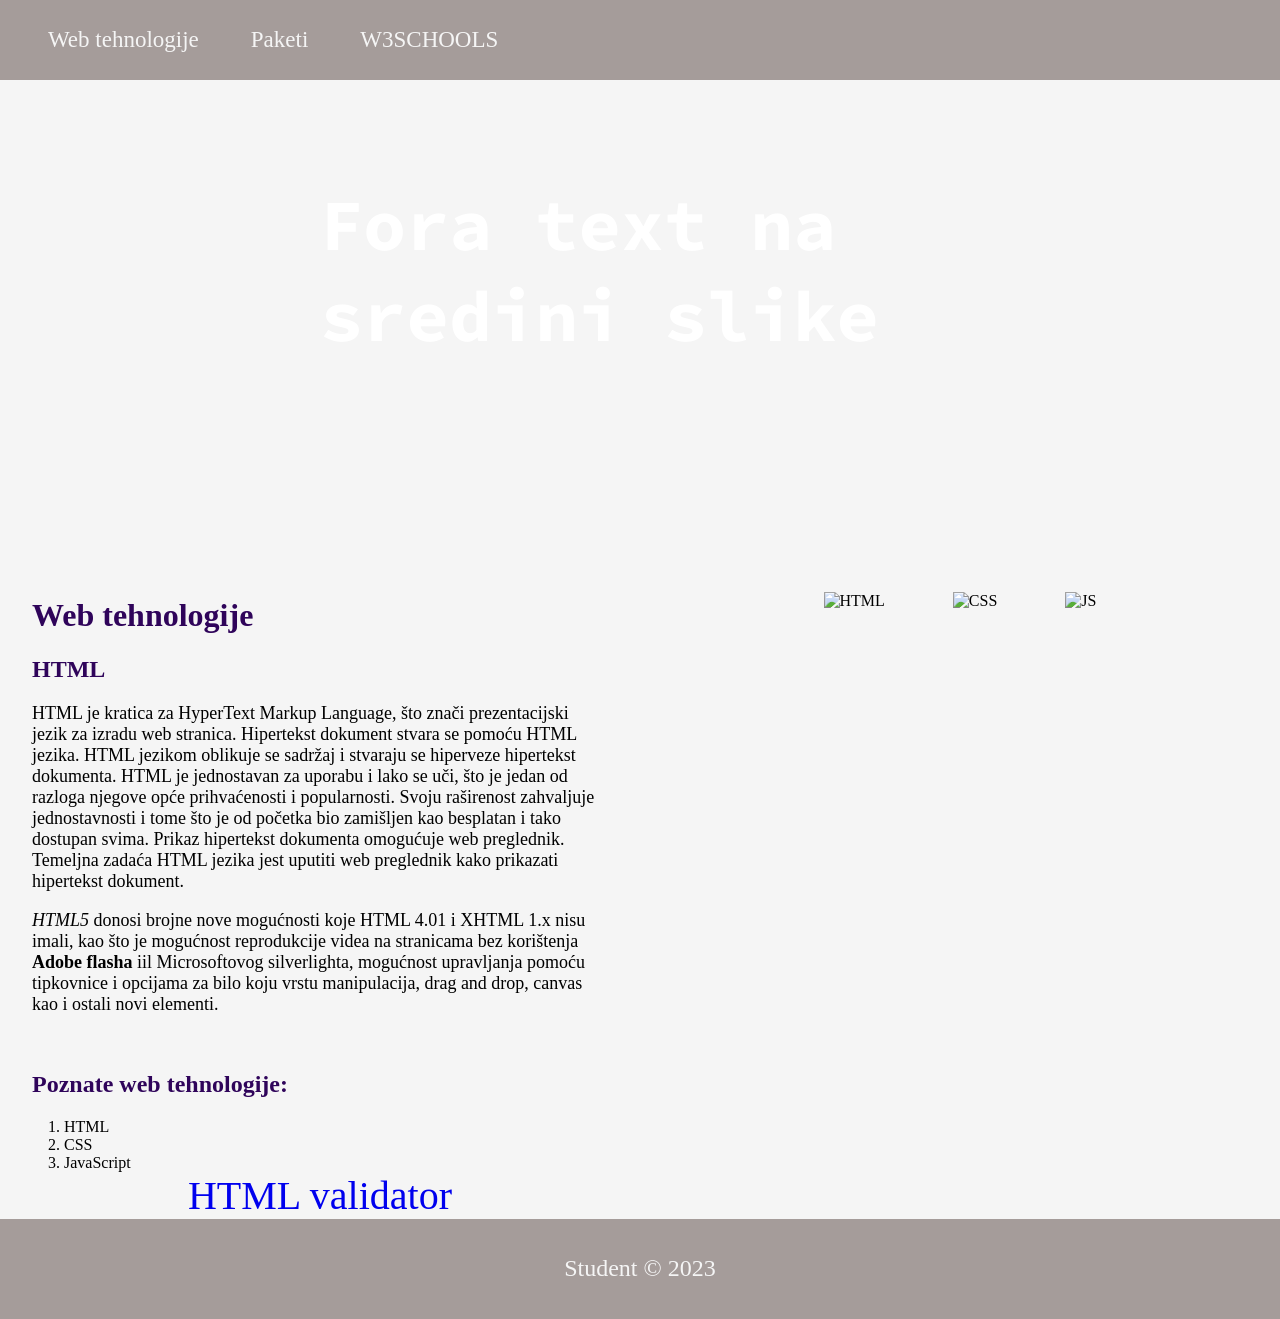
==== vjezba_01/html/index.html @ 1a1e8820 "done 2. part of task" ====
<!doctype html>
<html lang="en">
  <head>
    <meta charset="UTF-8" />
    <meta http-equiv="X-UA-Compatible" content="IE=edge" />
    <meta name="viewport" content="width=device-width, initial-scale=1.0" />
    <meta name="description" content="first HTML page" />
    <meta name="author" content="Student" />
    <meta name="keywords" content="HTML" />
    <title>Web tehnologije</title>
    <link rel="stylesheet" href="../css/style.css" />

    <!-- google fonts -->
    <link rel="preconnect" href="https://fonts.googleapis.com" />
    <link rel="preconnect" href="https://fonts.gstatic.com" crossorigin />
    <link
      href="https://fonts.googleapis.com/css2?family=Source+Code+Pro:ital,wght@0,200..900;1,200..900&display=swap"
      rel="stylesheet"
    />
  </head>
  <body>
    <nav>
      <a href="index.html">Web tehnologije</a>
      <a href="proizvodi.html">Paketi</a>
      <a href="https://www.w3schools.com/">W3SCHOOLS</a>
    </nav>

    <div id="header"></div>
    <div class="center-text">
      <p><b>Fora text na sredini slike</b></p>
    </div>

    <main>
      <div id="left">
        <h1>Web tehnologije</h1>
        <h2>HTML</h2>
        <p>
          HTML je kratica za HyperText Markup Language, što znači prezentacijski
          jezik za izradu web stranica. Hipertekst dokument stvara se pomoću
          HTML jezika. HTML jezikom oblikuje se sadržaj i stvaraju se hiperveze
          hipertekst dokumenta. HTML je jednostavan za uporabu i lako se uči,
          što je jedan od razloga njegove opće prihvaćenosti i popularnosti.
          Svoju raširenost zahvaljuje jednostavnosti i tome što je od početka
          bio zamišljen kao besplatan i tako dostupan svima. Prikaz hipertekst
          dokumenta omogućuje web preglednik. Temeljna zadaća HTML jezika jest
          uputiti web preglednik kako prikazati hipertekst dokument.
        </p>
        <!--
    <p>
      Prva verzija HTML jezika objavljena je 1993. godine. 
      U to je vrijeme bio još poprilično ograničen, 
      pa nije bilo moguće čak ni dodati slike u HTML dokumente. 
      Razvoj HTML-a nastavljen je prvom "imenovanom" verzijom – 2.0, 
      no ni ona nije postala standardom.
    </p>
    -->
        <p>
          <em>HTML5</em> donosi brojne nove mogućnosti koje HTML 4.01 i XHTML
          1.x nisu imali, kao što je mogućnost reprodukcije videa na stranicama
          bez korištenja <strong>Adobe flasha</strong> iil Microsoftovog
          silverlighta, mogućnost upravljanja pomoću tipkovnice i opcijama za
          bilo koju vrstu manipulacija, drag and drop, canvas kao i ostali novi
          elementi.
        </p>

        <br />

        <h2>Poznate web tehnologije:</h2>
        <ol>
          <li>HTML</li>
          <li>CSS</li>
          <li>JavaScript</li>
        </ol>
        <a id="validator" href="https://validator.w3.org/" target="_blank">HTML validator</a>
      </div>
      <div id="right">
        <img src="/images/html.png" alt="HTML" width="370px" />
        <img src="/images/css.png" alt="CSS" width="300px" />
        <img src="/images/js.png" alt="JS" width="600px" />
      </div>
    </main>

    <footer>Student &copy; 2023</footer>
  </body>
</html>
---- vjezba_01/css/style.css ----
html,
body {
  margin: 0;
  padding: 0;
  height: 100%;

  font-family: Georgia, serif;

  background-color: whitesmoke;
}

h1,
h2 {
  color: rgb(47, 4, 90);
}

h1,
h2,
p{
  padding: 0 2rem 0 2rem;
}
ul, li, ol {
    padding: 0;
    margin: 0 2rem;
}

p {
  font-size: 18px;
}

nav {
  position: fixed;
  overflow: hidden;
  top: 0;
  width: 100%;

  background-color: #a59c9a;
  color: rgb(245, 239, 238);

  height: 5rem;
  align-content: center;

  z-index: 1;
}
nav a {
  align-content: center;
  padding-left: 3rem;
  text-decoration: none;
  font-size: 23px;
  color: whitesmoke;
}

nav a:hover {
  color: cyan;
}

nav a:active {
  color: greenyellow;
}

#header {
  width: 100%;
  height: 36rem;
  /* background-image: ; */
  content: url(../images/header.jpg);
}

.center-text {
  position: absolute;
  width: fit-content;
  top: 30%;
  left: 50%;
  transform: translate(-50%, -50%);
  z-index: 2;
}

.center-text p {
  color: white;
  padding: 0;
  font-size: 72px;
  font-family: "Source Code Pro", monospace;
}

main {
  display: flex;
}

main div {
  width: 50%;
}
#right {
  text-align: center;
}
#right img {
  padding: 1rem 2rem 0 2rem;
  position: relative;
  height: 350px;
}

#validator {
  text-align: center;
  display: block;
  text-decoration: none;
  font-size: 2.5rem;
}

footer{
    height: 100px;
    width: 100%;
    text-align: center;
    justify-content: center;
    align-items: center;
    display:flex;

    background-color: #a59c9a;
    color: whitesmoke;
    font-size: 1.5rem;
}
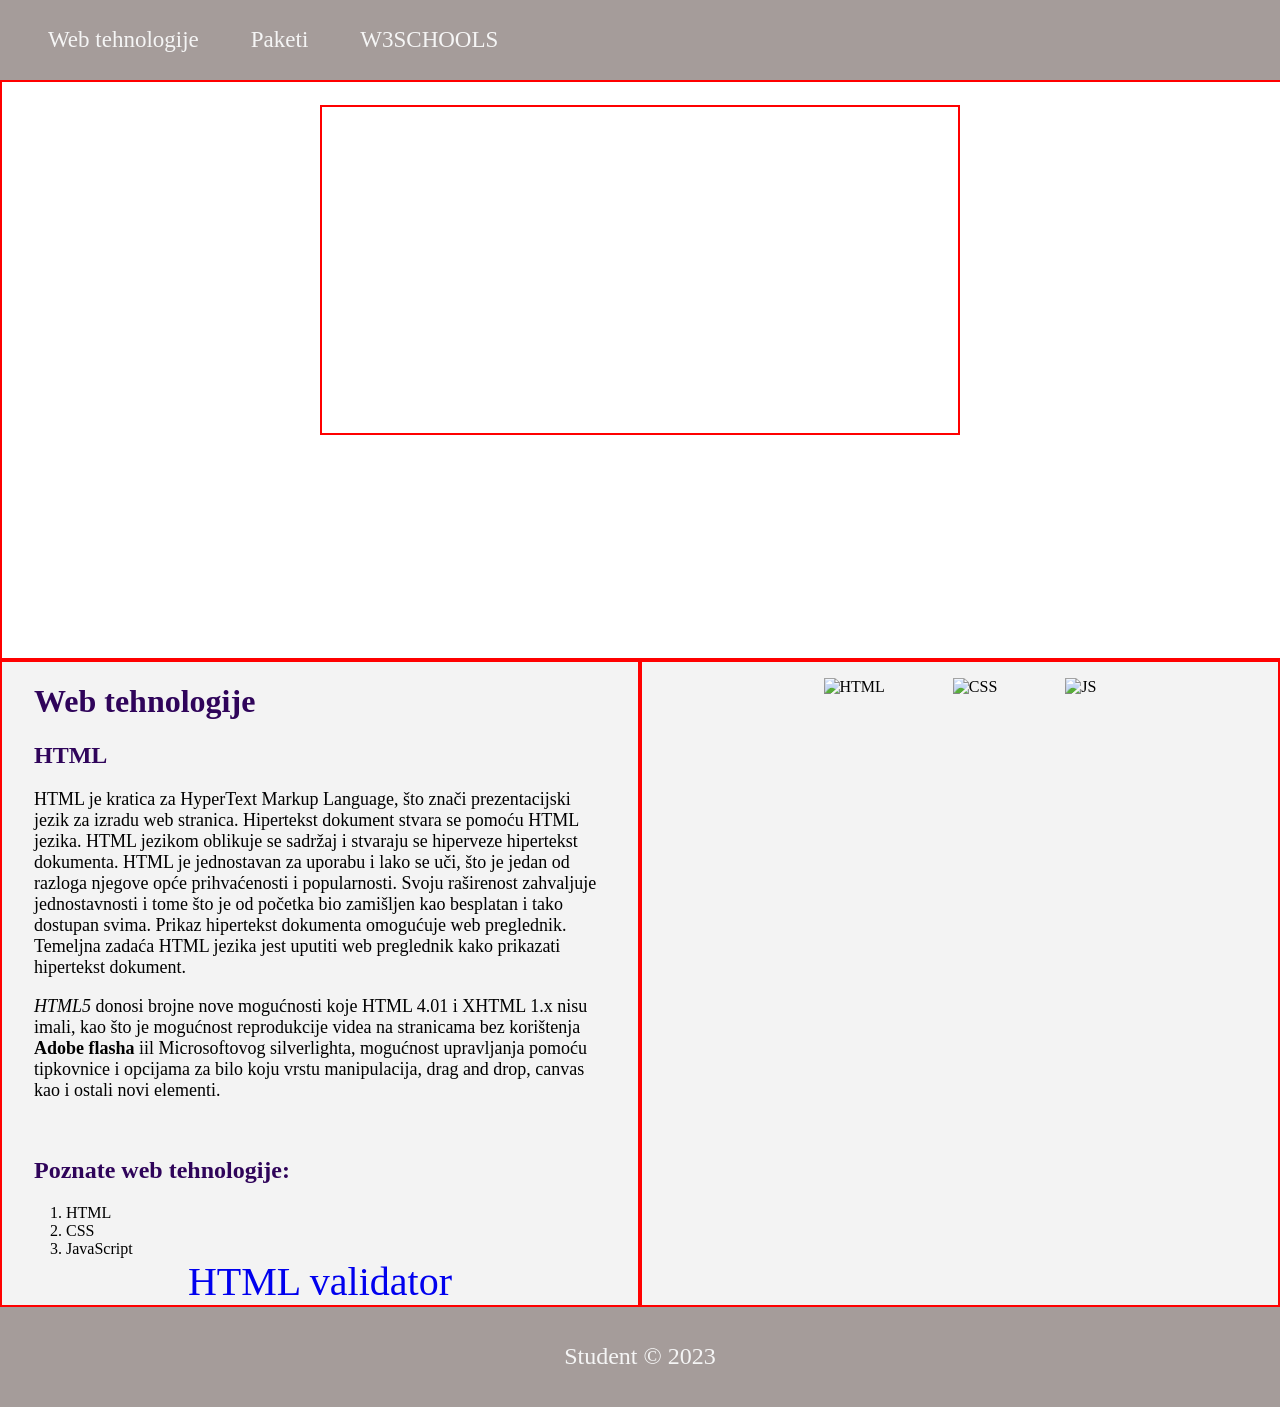
==== commit ca9b79b6: "rewrote css and added seperate main ids" ====
--- a/vjezba_01/html/index.html
+++ b/vjezba_01/html/index.html
@@ -30,7 +30,7 @@
       <p><b>Fora text na sredini slike</b></p>
     </div>
 
-    <main>
+    <main id="two-col">
       <div id="left">
         <h1>Web tehnologije</h1>
         <h2>HTML</h2>
@@ -71,7 +71,9 @@
           <li>CSS</li>
           <li>JavaScript</li>
         </ol>
-        <a id="validator" href="https://validator.w3.org/" target="_blank">HTML validator</a>
+        <a id="validator" href="https://validator.w3.org/" target="_blank"
+          >HTML validator</a
+        >
       </div>
       <div id="right">
         <img src="/images/html.png" alt="HTML" width="370px" />
--- a/vjezba_01/css/style.css
+++ b/vjezba_01/css/style.css
@@ -1,31 +1,19 @@
 html,
 body {
+  padding: 0;
   margin: 0;
-  padding: 0;
-  height: 100%;
 
   font-family: Georgia, serif;
-
-  background-color: whitesmoke;
 }
 
-h1,
-h2 {
-  color: rgb(47, 4, 90);
+body {
+  display: grid;
+  min-height: 100vh;
+  grid-template-rows: auto 1fr auto;
 }
 
-h1,
-h2,
-p{
-  padding: 0 2rem 0 2rem;
-}
-ul, li, ol {
-    padding: 0;
-    margin: 0 2rem;
-}
-
-p {
-  font-size: 18px;
+div {
+  border: solid 2px red;
 }
 
 nav {
@@ -42,6 +30,74 @@
 
   z-index: 1;
 }
+
+main {
+  background-color: rgb(243, 243, 243);
+}
+
+#two-col {
+  display: flex;
+}
+#one-col {
+  display: block;
+  box-sizing: border-box;
+}
+
+footer {
+  min-height: 100px;
+  width: 100%;
+
+  display: flex;
+  text-align: center;
+  justify-content: center;
+  align-items: center;
+
+  background-color: #a59c9a;
+  color: whitesmoke;
+  font-size: 1.5rem;
+}
+
+#right,
+#left {
+  width: 50%;
+}
+#right {
+  text-align: center;
+}
+#right img {
+  padding: 1rem 2rem 0 2rem;
+  position: relative;
+  height: 350px;
+}
+
+#header {
+  width: 100%;
+  height: 36rem;
+  /* background-image: ; */
+  content: url(../images/header.jpg);
+  margin-top: 5rem;
+}
+#empty {
+  margin-top: 5rem;
+}
+
+/* text things */
+.center-text {
+  position: absolute;
+  width: fit-content;
+  top: 30%;
+  left: 50%;
+  transform: translate(-50%, -50%);
+  z-index: 2;
+}
+
+.center-text p {
+  color: white;
+  padding: 0;
+  font-size: 72px;
+  font-family: "Source Code Pro", monospace;
+}
+
 nav a {
   align-content: center;
   padding-left: 3rem;
@@ -58,43 +114,25 @@
   color: greenyellow;
 }
 
-#header {
-  width: 100%;
-  height: 36rem;
-  /* background-image: ; */
-  content: url(../images/header.jpg);
+h1,
+h2 {
+  color: rgb(47, 4, 90);
 }
 
-.center-text {
-  position: absolute;
-  width: fit-content;
-  top: 30%;
-  left: 50%;
-  transform: translate(-50%, -50%);
-  z-index: 2;
+h1,
+h2,
+p {
+  padding: 0 2rem 0 2rem;
+}
+ul,
+li,
+ol {
+  padding: 0;
+  margin: 0 2rem;
 }
 
-.center-text p {
-  color: white;
-  padding: 0;
-  font-size: 72px;
-  font-family: "Source Code Pro", monospace;
-}
-
-main {
-  display: flex;
-}
-
-main div {
-  width: 50%;
-}
-#right {
-  text-align: center;
-}
-#right img {
-  padding: 1rem 2rem 0 2rem;
-  position: relative;
-  height: 350px;
+p {
+  font-size: 18px;
 }
 
 #validator {
@@ -103,16 +141,3 @@
   text-decoration: none;
   font-size: 2.5rem;
 }
-
-footer{
-    height: 100px;
-    width: 100%;
-    text-align: center;
-    justify-content: center;
-    align-items: center;
-    display:flex;
-
-    background-color: #a59c9a;
-    color: whitesmoke;
-    font-size: 1.5rem;
-}
